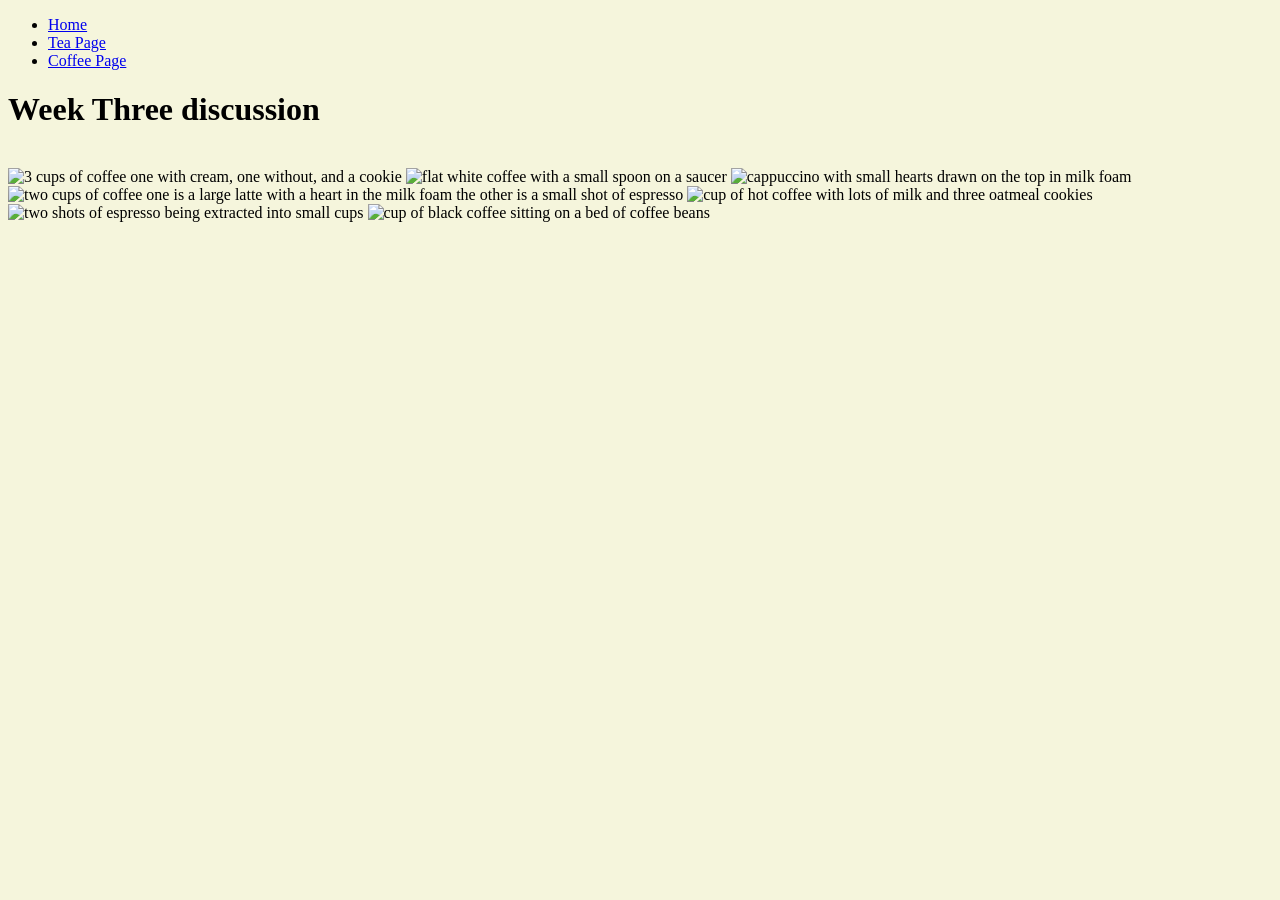
==== coffee.html @ 0afec392 "bg color" ====
<!doctype html>
<html lang="en">
  <head>
    <meta charset="UTF-8" />
    <meta http-equiv="X-UA-Compatible" content="IE=edge" />
    <meta name="viewport" content="width=device-width, initial-scale=1.0" />
    <link rel="stylesheet" href="css/html5reset.css" />
    <link rel="stylesheet" href="css/style.css" />
    <title>Coffee</title>
  </head>
  <body>
    <header>
      <nav>
        <ul>
          <li><a href="index.html">Home</a></li>
          <li><a href="tea.html">Tea Page</a></li>
          <li><a href="coffee.html">Coffee Page</a></li>
        </ul>
      </nav>
      <h1>Week Three discussion</h1>
      <img src="images/cover_image.jpg" width="800" alt="" />
    </header>
    <main>
      <img
        src="images/coffee1.jpg"
        alt="3 cups of coffee one with cream, one without, and a cookie"
      />
      <img
        src="images/coffee2.jpg"
        alt="flat white coffee with a small spoon on a saucer"
      />
      <img
        src="images/coffee3.jpg"
        alt="cappuccino with small hearts drawn on the top in milk foam"
      />
      <img
        src="images/coffee4.jpg"
        alt="two cups of coffee one is a large latte with a heart in the milk foam the other is a small shot of espresso"
      />
      <img
        src="images/coffee5.jpg"
        alt="cup of hot coffee with lots of milk and three oatmeal cookies"
      />
      <img
        src="images/coffee8.jpg"
        alt="two shots of espresso being extracted into small cups"
      />
      <img
        src="images/coffee9.jpg"
        alt="cup of black coffee sitting on a bed of coffee beans"
      />
    </main>
  </body>
</html>
---- css/style.css ----
html {
  background: beige;
}
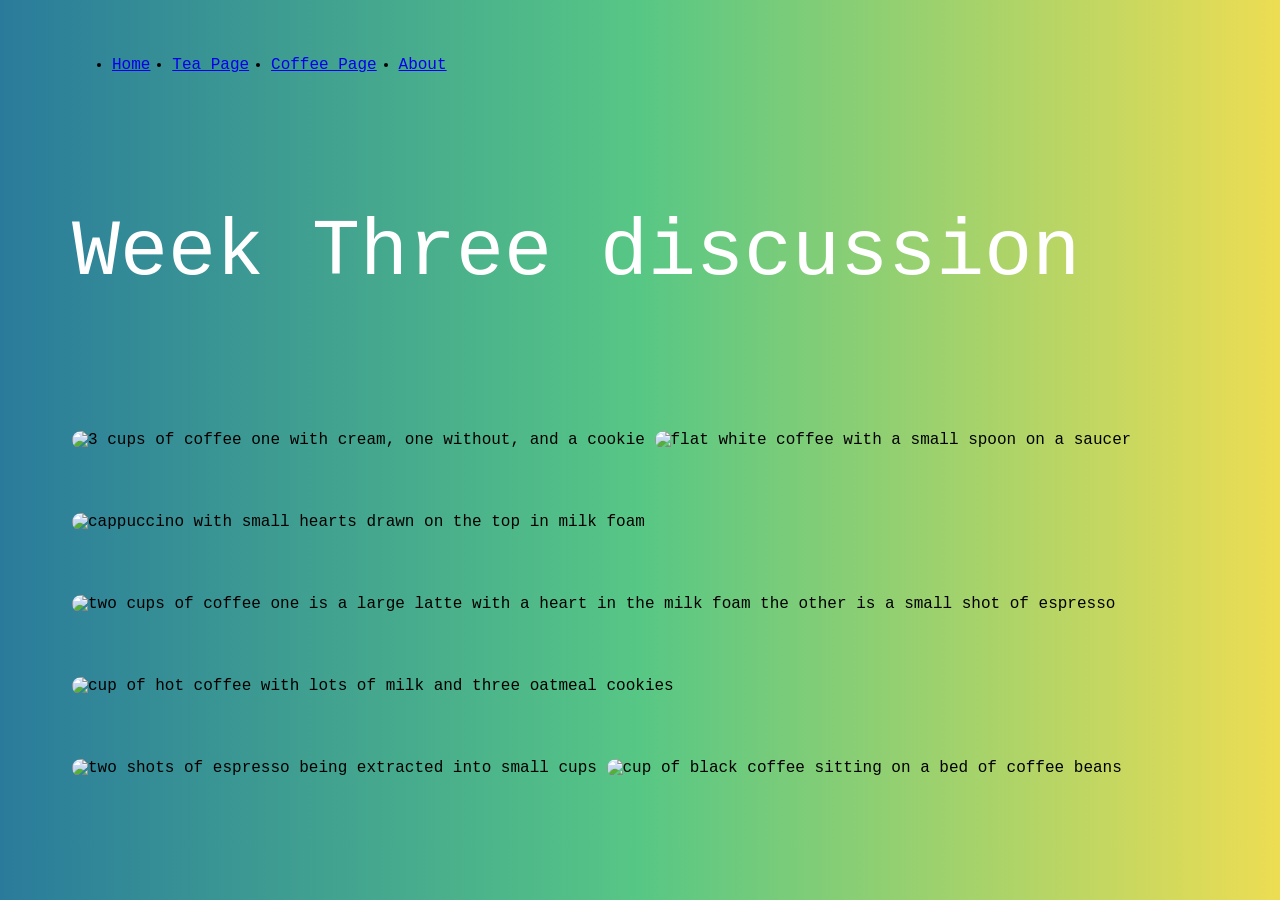
==== commit 621c56ba: "final commit" ====
--- a/coffee.html
+++ b/coffee.html
@@ -15,6 +15,7 @@
           <li><a href="index.html">Home</a></li>
           <li><a href="tea.html">Tea Page</a></li>
           <li><a href="coffee.html">Coffee Page</a></li>
+          <li><a href="sumant.html">About</a></li>
         </ul>
       </nav>
       <h1>Week Three discussion</h1>
--- a/css/style.css
+++ b/css/style.css
@@ -1,3 +1,41 @@
 html {
-  background: beige;
+  font-family: "Andika", Courier, monospace;
+  background: linear-gradient(
+    90deg,
+    rgba(42, 123, 155, 1) 0%,
+    rgba(87, 199, 133, 1) 50%,
+    rgba(237, 221, 83, 1) 100%
+  );
+  padding: 2% 5%;
 }
+
+nav {
+  width: 100%;
+  display: flex;
+  justify-content: right;
+  align-items: flex-end;
+}
+
+nav > ul {
+  margin-top: 2%;
+  width: 100%;
+  display: flex;
+  flex-direction: row;
+  gap: 2%;
+  margin-bottom: 7%;
+}
+h1,
+h2 {
+  font-family: "Andika", Courier, monospace;
+  font-weight: 500;
+  color: white;
+  font-size: 80px;
+  margin-bottom: 32px;
+}
+
+img {
+  width: 20%;
+  border-radius: 10px;
+  margin-top: 32px;
+  margin-bottom: 32px;
+}
